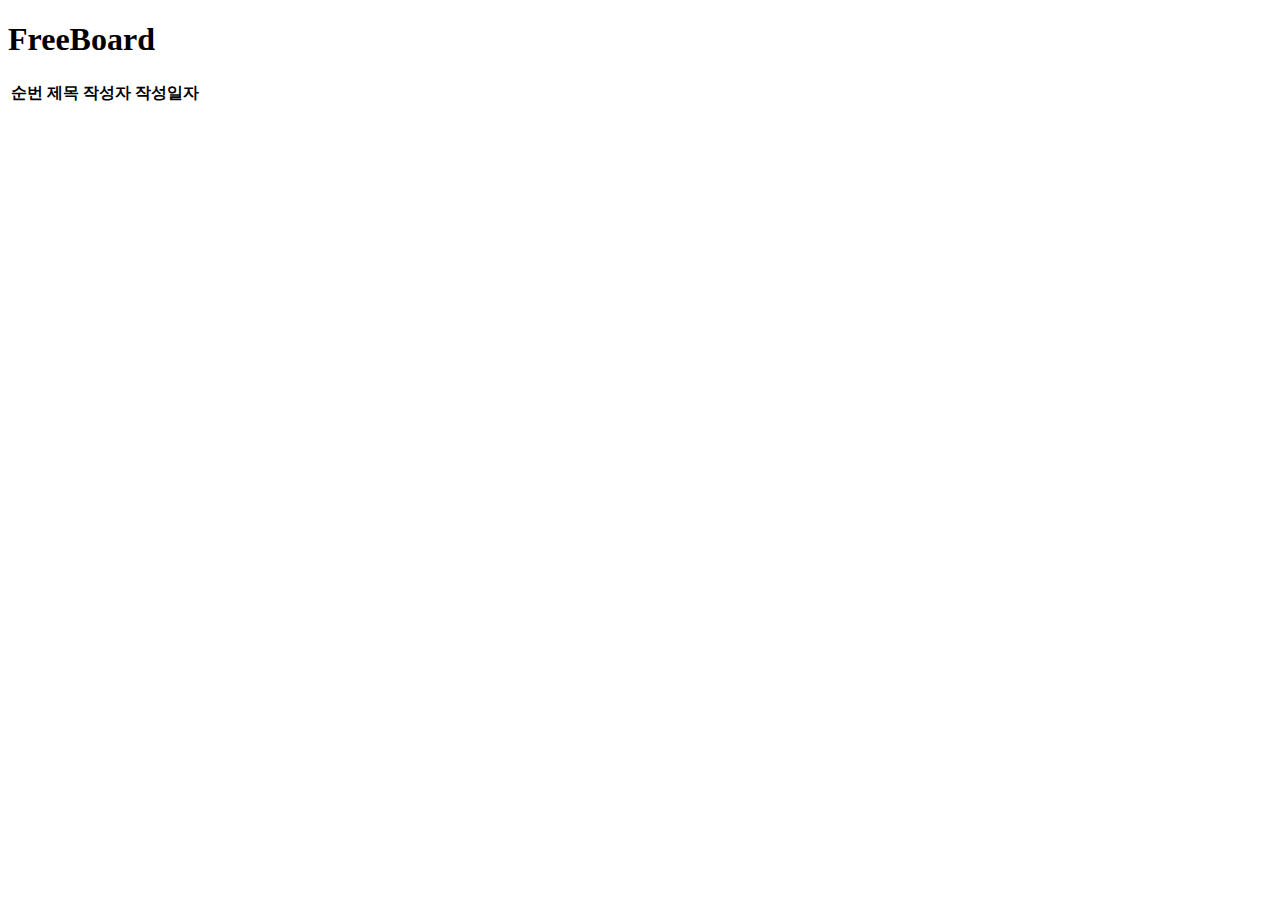
==== minStudy/minStudy/src/main/resources/templates/freeboard/index.html @ 3a4fc5c2 "0714" ====
<!DOCTYPE html>
<html lang="ko" xmlns:th="http://www.thymeleaf.org"
      xmlns:layout="http://www.ultraq.net.nz/thymeleaf/layout"
      layout:decorate="~{layouts/default_layout}">
<head>
  <title>index</title>
</head>
<th:block layout:fragment="css">
  <style>
  </style>
</th:block>
<th:block layout:fragment="script">
  <script>
  </script>
</th:block>

<th:block layout:fragment="content">
  <div class="container">
    <h1>FreeBoard</h1>
    <table class="table">
      <thead>
      <tr>
        <th>순번</th>
        <th>제목</th>
        <th>작성자</th>
        <th>작성일자</th>
      </tr>
      </thead>
      <tbody>
      <tr th:each="freeboarddto :${list}">
        <td th:text="${freeboarddto.idx}"></td>
        <td th:text="${freeboarddto.name}"></td>
        <td th:text="${freeboarddto.title}"></td>
        <td th:text="${#temporals.format(freeboarddto.createdDate,'yyyy-MM-dd HH:mm')}"></td>
      </tr>
      </tbody>
    </table>
  </div>
</th:block>
</html>
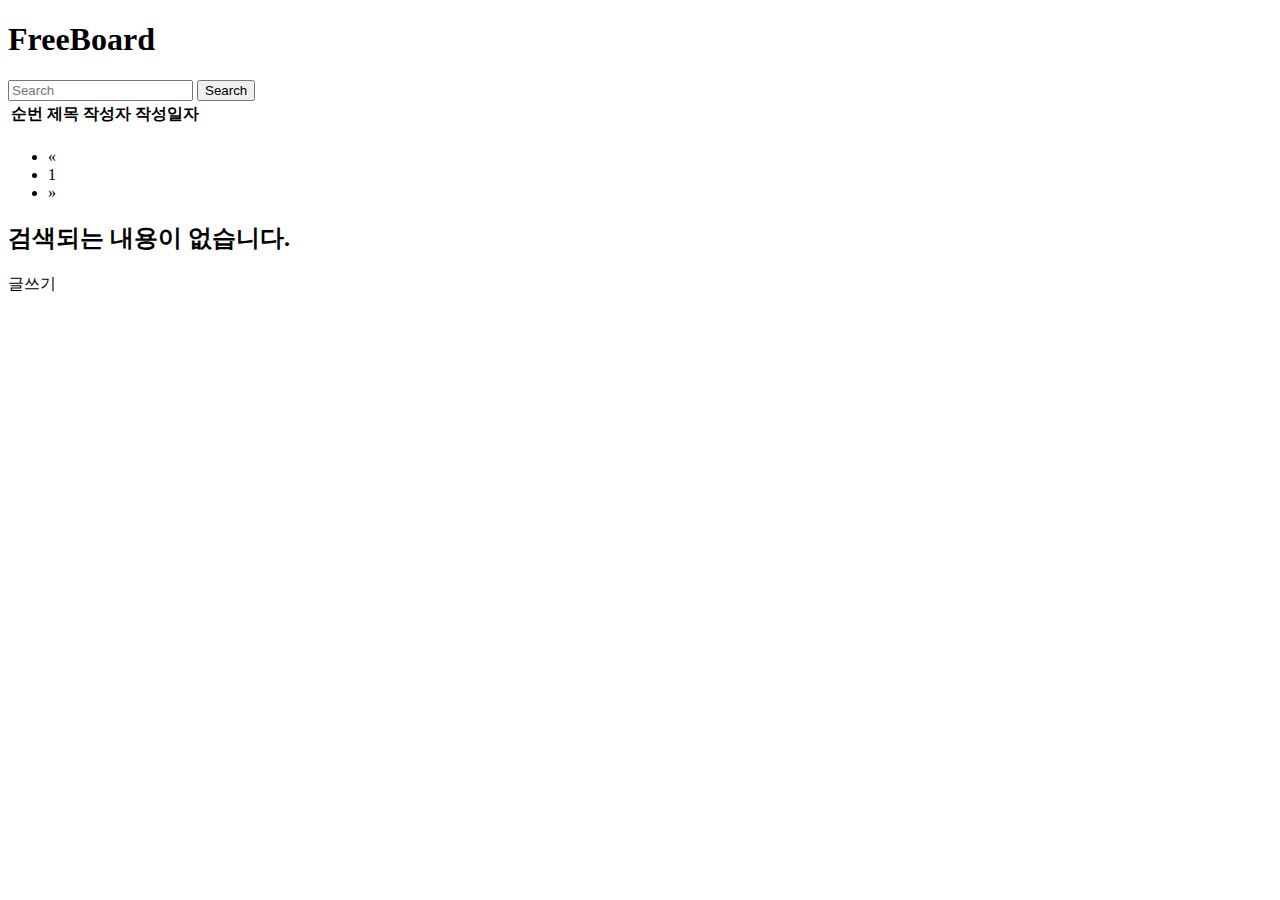
==== commit 8e7ec0b3: "0720" ====
--- a/minStudy/minStudy/src/main/resources/templates/freeboard/index.html
+++ b/minStudy/minStudy/src/main/resources/templates/freeboard/index.html
@@ -17,6 +17,16 @@
 <th:block layout:fragment="content">
   <div class="container">
     <h1>FreeBoard</h1>
+    <h1 th:text="${'총 페이지수 ' + totalPages}"></h1>
+    <h1 th:text="${'총 게시글수 ' + totalElements}"></h1>
+    <div class="d-flex w-25 justify-content-end">
+    <form class="d-flex w-md-25 w-50"  role="search">
+      <input class="w-25 form-control me-2"
+             name="searchText"
+             type="search" placeholder="Search" aria-label="Search">
+      <button class="btn btn-outline-success" type="submit">Search</button>
+    </form>
+    </div>
     <table class="table">
       <thead>
       <tr>
@@ -29,12 +39,40 @@
       <tbody>
       <tr th:each="freeboarddto :${list}">
         <td th:text="${freeboarddto.idx}"></td>
+        <td>
+          <a th:href="@{/FreeBoard/View(idx=${freeboarddto.idx})}" th:text="${freeboarddto.title}"></a>
+        </td>
         <td th:text="${freeboarddto.name}"></td>
-        <td th:text="${freeboarddto.title}"></td>
         <td th:text="${#temporals.format(freeboarddto.createdDate,'yyyy-MM-dd HH:mm')}"></td>
       </tr>
       </tbody>
     </table>
+    <div class="d-flex justify-content-center">
+    <nav aria-label="pagination">
+      <ul class="pagination">
+        <li class="page-item" th:classappend="${curPage == 1} ? 'disabled' ">
+          <a class="page-link" th:href="@{/FreeBoard(page=${curPage-2})}" aria-label="Previous">
+            <span aria-hidden="true">&laquo;</span>
+          </a>
+        </li>
+        <li class="page-item" th:each = "i:${#numbers.sequence(1,totalPages)}">
+          <a class="page-link" th:classappend="${i == curPage } ? 'active'" th:href="@{/FreeBoard(page=${i-1})}" th:text="${i}">1</a></li>
+<!--        <li class="page-item">-->
+<!--          <a class="page-link" href="#">2</a></li>-->
+<!--        <li class="page-item">-->
+<!--          <a class="page-link" href="#">3</a></li>-->
+        <li class="page-item" th:classappend="${curPage == totalPages} ? 'disabled'">
+          <a class="page-link" th:href="@{/FreeBoard(page=${curPage})}" aria-label="Next">
+            <span aria-hidden="true">&raquo;</span>
+          </a>
+        </li>
+      </ul>
+    </nav>
+    </div>
+    <div th:if="${totalElements == 0}">
+      <h2>검색되는 내용이 없습니다.</h2>
+    </div>
+    <a th:href="@{/FreeBoard/WriteForm}" class="btn btn-primary">글쓰기</a>
   </div>
 </th:block>
-</html>+</html>
